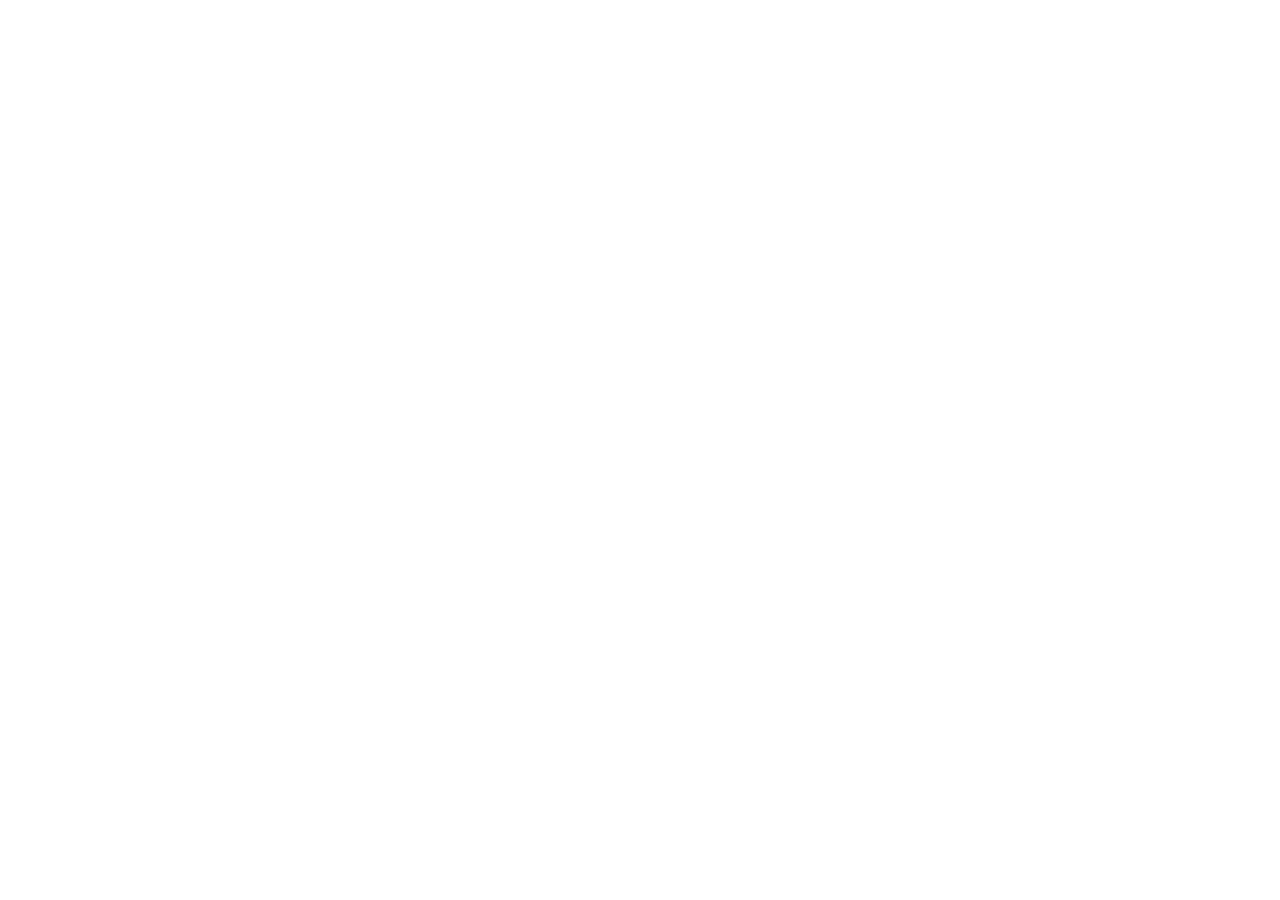
==== index.html @ 8cd1de2a "Auto-generated commit" ====
<!doctype html>
<html lang="en">
<head>
  <meta charset="utf-8">
  <title>MyApp</title>
  <base href="https://github.com/raelsh/cc-a8">  <meta name="viewport" content="width=device-width, initial-scale=1">
  <link rel="icon" type="image/x-icon" href="favicon.ico">
<link rel="stylesheet" href="styles.006fba3e99e3c81e1e00.css"></head>
<body>
  <app-root></app-root>
<script src="runtime-es2015.0811dcefd377500b5b1a.js" type="module"></script><script src="runtime-es5.0811dcefd377500b5b1a.js" nomodule defer></script><script src="polyfills-es5.277e2e1d6fb2daf91a5c.js" nomodule defer></script><script src="polyfills-es2015.ca64e4516afbb1b890d5.js" type="module"></script><script src="main-es2015.aa910baa5adc7456eb54.js" type="module"></script><script src="main-es5.aa910baa5adc7456eb54.js" nomodule defer></script></body>
</html>
---- styles.006fba3e99e3c81e1e00.css ----
@import"https://fonts.googleapis.com/css?family=Nunito:400,700&display=swap";body{margin:0;font-family:Nunito,"sans-serif";font-size:18px}.container{width:80%;margin:0 auto}header{background:#6f00ff;padding:1em 0}header a{color:#fff;text-decoration:none}header a.logo{font-weight:700}header nav{float:right}header nav ul{list-style-type:none;margin:0;display:-webkit-box;display:flex}header nav ul li a{padding:1em}header nav ul li a:hover{background:#5900cc}h1{margin-top:2em}
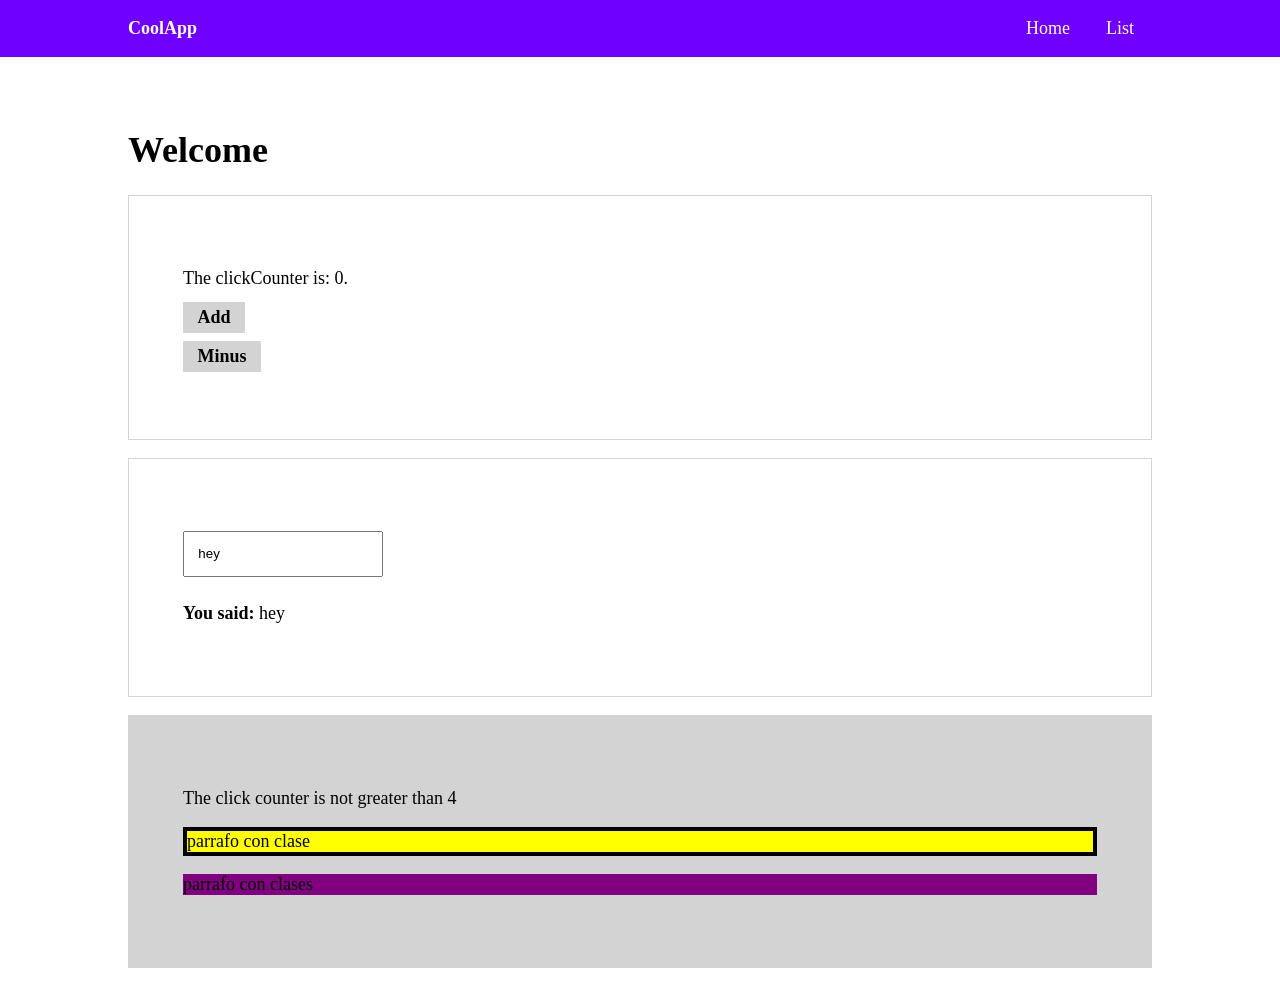
==== commit a9a5bd93: "Update index.html" ====
--- a/index.html
+++ b/index.html
@@ -3,7 +3,7 @@
 <head>
   <meta charset="utf-8">
   <title>MyApp</title>
-  <base href="https://github.com/raelsh/cc-a8">  <meta name="viewport" content="width=device-width, initial-scale=1">
+  <base href="my-app">  <meta name="viewport" content="width=device-width, initial-scale=1">
   <link rel="icon" type="image/x-icon" href="favicon.ico">
 <link rel="stylesheet" href="styles.006fba3e99e3c81e1e00.css"></head>
 <body>
